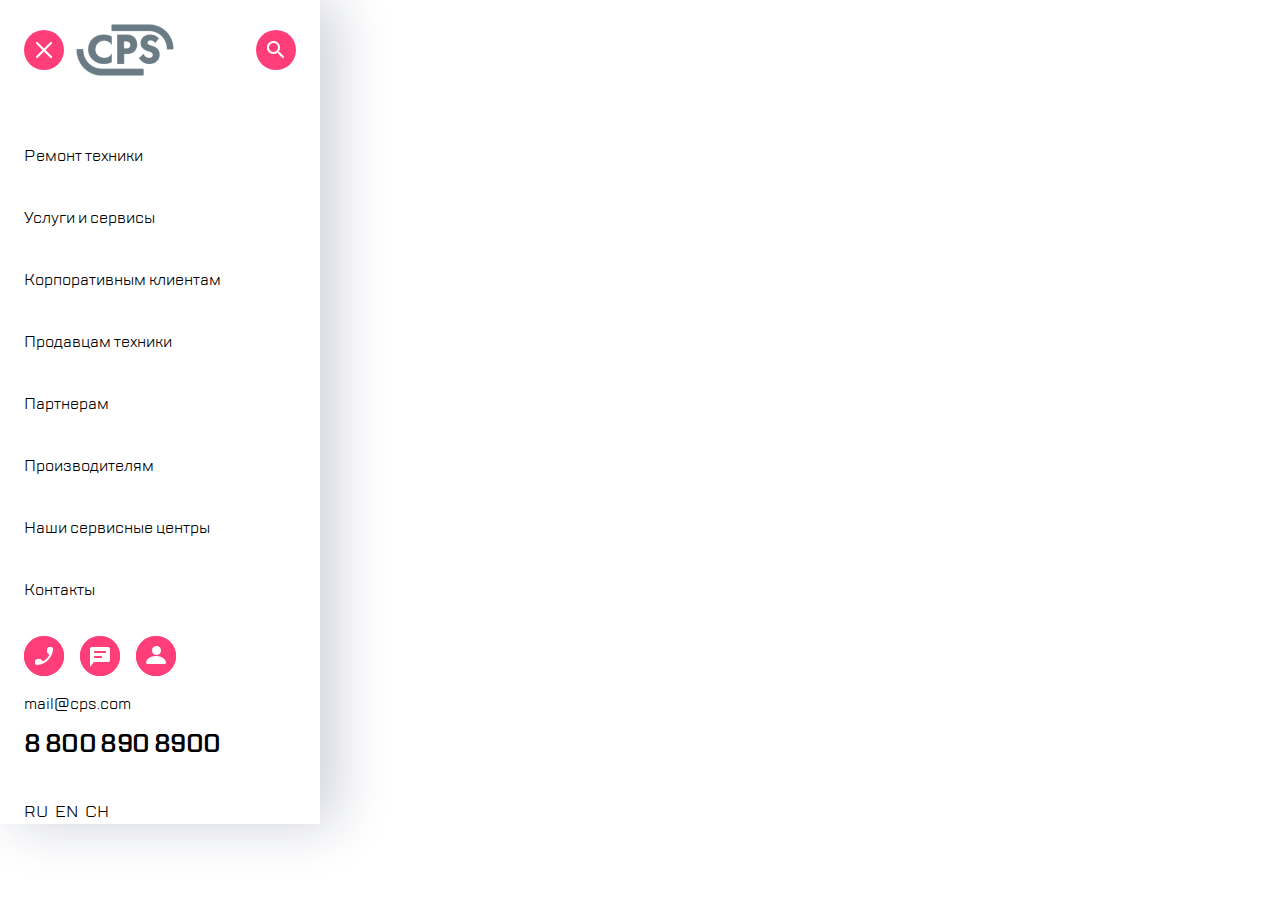
==== mobilemenu.html @ a2c80d74 "Add files via upload" ====
<!DOCTYPE html>
<html lang="ru">
<head>
    <meta charset="UTF-8">
    <link rel="stylesheet" href="css/mobilemenu.css">
    <title>Title</title>
</head>
<body>
<div class="wrapper">
  <div class="menu">
    <div class="menu__header">
      <div class="menu__logo">
        <button class="button"><span class="button__close"></span></button>
        <img src="icons/logo.png" alt="Логотип">
      </div>
      <button class="button"><span class="button__search"></span></button>
    </div>
    <div class="menu__main">
      <ul class="menu__options">
        <li class="menu__option active">Ремонт техники</li>
        <li class="menu__option">Услуги и сервисы</li>
        <li class="menu__option">Корпоративным клиентам</li>
        <li class="menu__option">Продавцам техники</li>
        <li class="menu__option">Партнерам</li>
        <li class="menu__option">Производителям</li>
        <li class="menu__option">Наши сервисные центры</li>
        <li class="menu__option">Контакты</li>
      </ul>
    </div>
    </div>
    <div class="footer">
      <div class="footer__buttons">
        <button class="button"><span class="button__call"></span></button>
        <button class="button"><span class="button__chat"></span></button>
        <button class="button"><span class="button__profile"></span></button>
      </div>
      <div class="footer__contacts">
        <div class="footer__mail">mail@cps.com</div>
        <div class="footer__phone">8 800 890 8900</div>
      </div>
      <div class="footer__lang">
        <button class="lang">RU</button>
        <button class="lang">EN</button>
        <button class="lang">CH</button></div>
    </div>
  </div>
</body>
</html>
---- css/mobilemenu.css ----
@font-face {
    font-family: 'TT Lakes';
    src: url('../fonts/TTLakes-Regular.eot');
    src: local('TT Lakes Regular'), local('TTLakes-Regular'),
    url('../fonts/TTLakes-Regular.eot?#iefix') format('embedded-opentype'),
    url('../fonts/TTLakes-Regular.woff') format('woff'),
    url('../fonts/TTLakes-Regular.ttf') format('truetype');
    font-weight: normal;
    font-style: normal;
}
@font-face {
    font-family: 'TT Lakes';
    src: url('../fonts/TTLakes-DemiBold.eot');
    src: local('TT Lakes DemiBold'), local('TTLakes-DemiBold'),
    url('../fonts/TTLakes-DemiBold.eot?#iefix') format('embedded-opentype'),
    url('../fonts/TTLakes-DemiBold.woff') format('woff'),
    url('../fonts/TTLakes-DemiBold.ttf') format('truetype');
    font-weight: 600;
    font-style: normal;
}
@font-face {
    font-family: 'TT Lakes';
    src: url('../fonts/TTLakes-Medium.eot');
    src: local('TT Lakes Medium'), local('TTLakes-Medium'),
    url('../fonts/TTLakes-Medium.eot?#iefix') format('embedded-opentype'),
    url('../fonts/TTLakes-Medium.woff') format('woff'),
    url('../fonts/TTLakes-Medium.ttf') format('truetype');
    font-weight: 500;
    font-style: normal;
}

body{
    margin: 0;
    padding: 0;
    font-family: "TT Lakes", serif, sans-serif;
}

.wrapper {
    width: 320px;
    height: 100%;
    line-height: 24px;
    display: flex;
    flex-direction: column;
    justify-content: space-between;
    background-color: white;
    box-sizing: border-box;
    box-shadow: 16px 0 52px 0 #0E185033,
                 -2px 0 4px 0 #454F7E05;

}


/* Обнуление стилей кнопки */
button {
    padding: 0;
    border: none;
    font: inherit;
    color: inherit;
    background-color: transparent;
    cursor: pointer;
}

/**************** HEADER *********************/

.menu__header {
    display: flex;
    justify-content: space-between;
    align-items: center;
    padding: 24px;
}

.menu__logo {
    display: flex;
    align-items: center;
    justify-content: space-between;
    width: 150px;
}

/**************** BUTTONS ******************/

.button {
    position: relative;
    min-width:40px;
    min-height:40px;
    border-radius: 50%;
    background-color: #FF3E79;
    border: 0;
    transition-duration: 0.5s;
}

.button__close {
    position: absolute;
    width: 100%;
    height: 100%;
    top: 0;
    left: 0;
    background-image: url('../icons/close.png');
    background-position:center;
    background-repeat: no-repeat;
}

.button__search {
    position: absolute;
    width: 100%;
    height: 100%;
    top: 0;
    left: 0;
    background-image: url('../icons/search.png');
    background-position:center;
    background-repeat: no-repeat;
}

.button__call {
    position: absolute;
    width: 100%;
    height: 100%;
    top: 0;
    left: 0;
    background-image: url('../icons/call.png');
    background-position:center;
    background-repeat: no-repeat;
}

.button__chat {
    position: absolute;
    width: 100%;
    height: 100%;
    top: 0;
    left: 0;
    background-image: url('../icons/chat.png');
    background-position:center;
    background-repeat: no-repeat;
}

.button__profile {
    position: absolute;
    width: 100%;
    height: 100%;
    top: 0;
    left: 0;
    background-image: url('../icons/profile.png');
    background-position:center;
    background-repeat: no-repeat;
}

.button:hover {
    transform: scale(1.2);
    background-color: #ff0000;
}


/********************* OPTIONS *******************/

.menu__options {
    margin: 40px 0 0 0;
    list-style: none;
    padding: 0;
}

.menu__option {
    position: relative;
    margin-bottom: 30px;
    padding-left: 24px;
    line-height: 32px;
}

.menu__option:before {
    content: "";
    position: absolute;
    width: 4px;
    height: 32px;
    background-color: #41F6D7;
    top: 0;
    left: 0;
    border-radius: 0 5px 5px 0;
    display: none;
}

.menu__option:hover {
    color: #7E7E82;
}

.menu__option:hover:before {
    display: block;
}

/***************** FOOTER ****************/

.footer {
    padding-left: 24px;
}

.footer__buttons {
    display: flex;
    gap: 16px;
}

.footer__contacts {
    margin-top: 16px;
}

.footer__phone {
    font-size: 24px;
    line-height: 32px;
    letter-spacing: -0.6000000238418579px;
    text-align: left;
    font-weight: bold;
    margin-top: 12px;
}

.footer__lang {
    display: flex;
    margin-top: 40px;
    gap: 7px;
}

.lang:focus {
    color: #7E7E82;
}
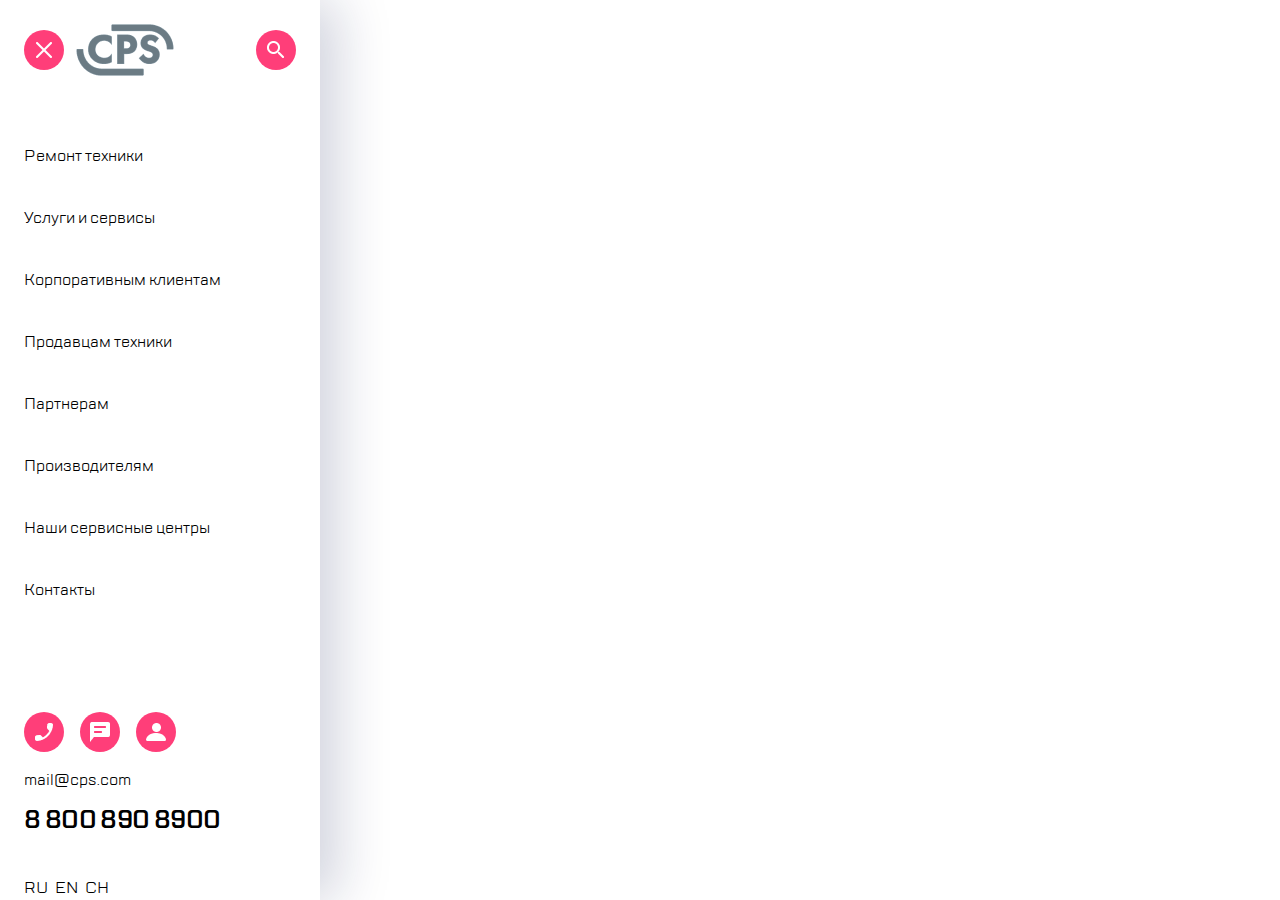
==== commit 9c56419b: "Add files via upload" ====
--- a/mobilemenu.html
+++ b/mobilemenu.html
@@ -2,6 +2,7 @@
 <html lang="ru">
 <head>
     <meta charset="UTF-8">
+    <meta name="viewport" content="width=device-width, initial-scale=1.0">
     <link rel="stylesheet" href="css/mobilemenu.css">
     <title>Title</title>
 </head>
@@ -10,10 +11,10 @@
   <div class="menu">
     <div class="menu__header">
       <div class="menu__logo">
-        <button class="button"><span class="button__close"></span></button>
+        <button class="button button__close"></button>
         <img src="icons/logo.png" alt="Логотип">
       </div>
-      <button class="button"><span class="button__search"></span></button>
+      <button class="button button__search"></button>
     </div>
     <div class="menu__main">
       <ul class="menu__options">
@@ -30,9 +31,9 @@
     </div>
     <div class="footer">
       <div class="footer__buttons">
-        <button class="button"><span class="button__call"></span></button>
-        <button class="button"><span class="button__chat"></span></button>
-        <button class="button"><span class="button__profile"></span></button>
+        <button class="button button__call"></button>
+        <button class="button button__chat"></button>
+        <button class="button button__profile"></button>
       </div>
       <div class="footer__contacts">
         <div class="footer__mail">mail@cps.com</div>
--- a/css/mobilemenu.css
+++ b/css/mobilemenu.css
@@ -36,8 +36,9 @@
 }
 
 .wrapper {
+    overflow: auto;
     width: 320px;
-    height: 100%;
+    height: 100vh;
     line-height: 24px;
     display: flex;
     flex-direction: column;
@@ -67,6 +68,7 @@
     justify-content: space-between;
     align-items: center;
     padding: 24px;
+
 }
 
 .menu__logo {
@@ -86,61 +88,30 @@
     background-color: #FF3E79;
     border: 0;
     transition-duration: 0.5s;
-}
-
-.button__close {
-    position: absolute;
-    width: 100%;
-    height: 100%;
-    top: 0;
-    left: 0;
-    background-image: url('../icons/close.png');
     background-position:center;
     background-repeat: no-repeat;
 }
 
+.button__close {
+    background-image: url('../icons/close.png');
+}
+
 .button__search {
-    position: absolute;
-    width: 100%;
-    height: 100%;
-    top: 0;
-    left: 0;
     background-image: url('../icons/search.png');
-    background-position:center;
-    background-repeat: no-repeat;
+
 }
 
 .button__call {
-    position: absolute;
-    width: 100%;
-    height: 100%;
-    top: 0;
-    left: 0;
     background-image: url('../icons/call.png');
-    background-position:center;
-    background-repeat: no-repeat;
 }
 
 .button__chat {
-    position: absolute;
-    width: 100%;
-    height: 100%;
-    top: 0;
-    left: 0;
     background-image: url('../icons/chat.png');
-    background-position:center;
-    background-repeat: no-repeat;
 }
 
 .button__profile {
-    position: absolute;
-    width: 100%;
-    height: 100%;
-    top: 0;
-    left: 0;
     background-image: url('../icons/profile.png');
-    background-position:center;
-    background-repeat: no-repeat;
+
 }
 
 .button:hover {
